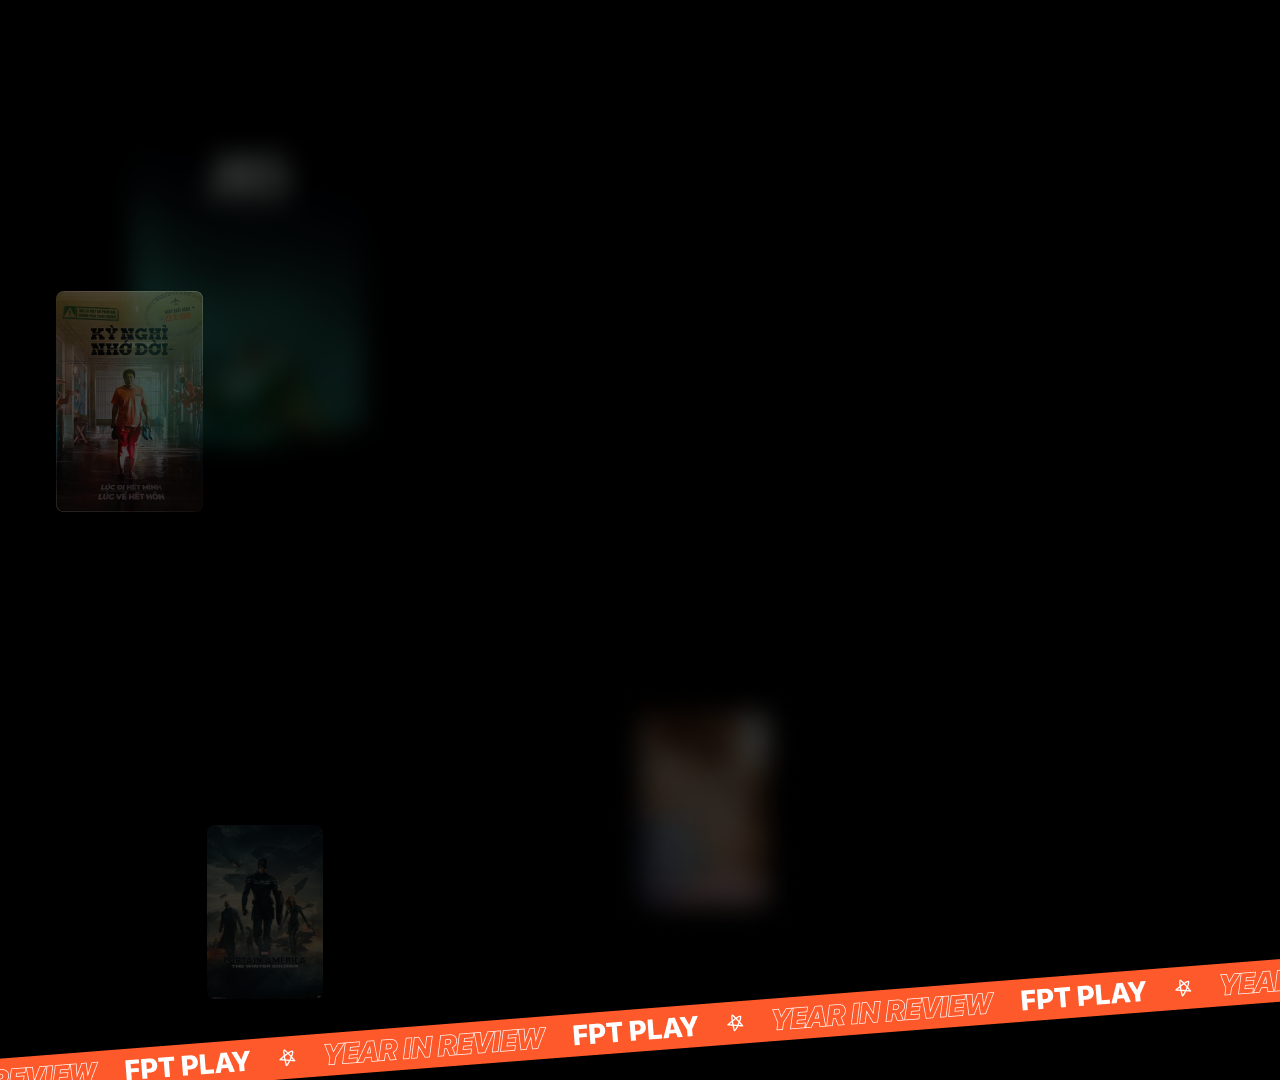
==== index-1.html @ e0cb0746 "Add files via upload" ====
﻿<!doctype html>
<html><!-- InstanceBegin template="/Templates/template.dwt" codeOutsideHTMLIsLocked="false" -->
<head>
<meta charset="utf-8">
<meta name="viewport" content="width=device-width, minimum-scale=1, maximum-scale=1,initial-scale=1.0,user-scalable=no">
<!-- InstanceBeginEditable name="doctitle" -->
<title>Untitled Document</title>
<!-- InstanceEndEditable -->

<meta name="msapplication-TileColor" content="#ffffff">
<meta name="theme-color" content="#ffffff">
<style>
	*{margin:0;padding:0;border:none;}article,aside,audio,canvas,command,datalist,details,embed,figcaption,figure,footer,header,hgroup,keygen,meter,nav,output,progress,section,source,video,main{display:block}mark,rp,rt,ruby,summary,time{display:inline}a, abbr, acronym, address, applet, article, aside, audio,b, blockquote, big, body,center, canvas, caption, cite, code, command,datalist, dd, del, details, dfn, dl, div, dt, em, embed,fieldset, figcaption, figure, font, footer, form, h1, h2, h3, h4, h5, h6, header, hgroup, html,i, iframe, img, ins,kbd, keygen,label, legend, li, meter,nav,object, ol, output,p, pre, progress,q, s, samp, section, small, span, source, strike, strong, sub, sup,table, tbody, tfoot, thead, th, tr, tdvideo, tt,u, ul, var{background: transparent;border: 0 none;font-weight: inherit;margin: 0;padding: 0;border: 0;outline: 0;vertical-align: top;}a{text-decoration:none;outline: none !important;}b, strong{font-weight:bold !important;}ul,ol{list-style: none;}q {quotes: none;}table, table td { padding:0;border:none;border-collapse:collapse;}img{vertical-align:top; max-width:100%;}embed{ vertical-align:top;}input,textarea{font-family:inherit;}input,button{outline: none;background:transparent;}button::-moz-focus-inner{border:0;}th{text-align:left;}textarea{outline:none !important;}.clearfix::after{content:""; display: block; clear:both;}button{cursor: pointer;}#_atssh{display: none !important;}
	@font-face {
		font-family: 'SVN-Avo';
		src: url('fonts/SVN-Avo.eot');
		src: url('fonts/SVN-Avo.eot?#iefix') format('embedded-opentype'), 
		url('fonts/SVN-Avo.woff2') format('woff2'), 
		url('fonts/SVN-Avo.woff') format('woff'), 
		url('fonts/SVN-Avo.ttf') format('truetype'), 
		url('fonts/SVN-Avo.svg') format('svg');
		font-weight: normal;
		font-style: normal;
	}
	@font-face {
		font-family: 'SVN-Avo';
		src: url('fonts/SVN-Avo-bold.eot');
		src: url('fonts/SVN-Avo-bold.eot?#iefix') format('embedded-opentype'), 
		url('fonts/SVN-Avo-bold.woff2') format('woff2'), 
		url('fonts/SVN-Avo-bold.woff') format('woff'), 
		url('fonts/SVN-Avo-bold.ttf') format('truetype'), 
		url('fonts/SVN-Avo-bold.svg') format('svg');
		font-weight: bold;
		font-style: normal;
	}
	@font-face {
		font-family: 'SVN-Avo';
		src: url('fonts/SVN-Avo-italic.eot');
		src: url('fonts/SVN-Avo-italic.eot?#iefix') format('embedded-opentype'), 
		url('fonts/SVN-Avo-italic.woff2') format('woff2'), 
		url('fonts/SVN-Avo-italic.woff') format('woff'), 
		url('fonts/SVN-Avo-italic.ttf') format('truetype'), 
		url('fonts/SVN-Avo-italic.svg') format('svg');
		font-weight: normal;
		font-style: italic;
	}
	@font-face {
		font-family: 'SVN-Avo';
		src: url('fonts/SVN-Avo-bold-italic.eot');
		src: url('fonts/SVN-Avo-bold-italic.eot?#iefix') format('embedded-opentype'), 
		url('fonts/SVN-Avo-bold-italic.woff2') format('woff2'), 
		url('fonts/SVN-Avo-bold-italic.woff') format('woff'), 
		url('fonts/SVN-Avo-bold-italic.ttf') format('truetype'), 
		url('fonts/SVN-Avo-bold-italic.svg') format('svg');
		font-weight: bold;
		font-style: italic;
	}
	body {
	font-family: "SVN-Avo" !important;
	font-size: 14px;
	height: 100%;
	background-color: #333;
	}
	html {
	height: 100%;
	}
	.right {
	float: right;
	}
	.left {
	float: left;
	}
	p {
	font-size: 14px;
	}
	a {
	cursor: pointer;
	color: #008dfc;
	transition: all 0.3s;
	}
	a:hover {
	color: #008dfc !important;
	}
	.bg_2023 {
	background: url(images/Bg-2023.png) no-repeat;
	height: 1080px;
	width: 1920px ;
	margin: 0 auto;margin-bottom: 48px;
	position: relative;
	}
	.bg_2023 .user {
	position: absolute;
	top: 937px;
    right: 0;
    left: 0;
    width: 1230px;
    margin-left: auto;
    margin-right: auto;
	}
	.bg_2023 .user .user_content {
	position: relative;
	width: 100%;
	text-align: center;
	}
	.bg_2023 .user img {
	border: 2px solid #FC5427;
	border-radius: 120px;
	}
	.bg_2023 .user .name {
	color: #FFF;
	position: absolute;
	width: 100%;
	font-size: 28px;
	font-style: normal;
	font-weight: 400;
	line-height: 150%;
	margin-left: auto;
	margin-right: auto;
	left: 0;
	right: 0;
	text-align: center;
	
	}
	.section_1 .content .container {
	height: 90px;
	}
	.section_2 .content {
	width: 1680px;
	}
	.section_2 .content .container {
	height: 56px;
	}
	.content {
	width: 1230px;
	margin: 0 auto;
	padding-top: 56px;
	}
	.content h1 {
	font-size: 64px;
	font-weight: bold;
	text-align: center;
	color: #ffffff;
	}
	.content .container {
	display: flex;
	justify-content: center;
	}
	.content .large,
	.content .small {
	align-self: flex-end;
	margin-right: 16px;
	color: #FE592A;
	}
	.content .large {
	font-size: 64px;
	font-weight: bold;
	}
	.content .small {
	font-size: 40px;
	font-weight: normal;
	line-height: 67px;
	}
	.content .text {
	font-size: 24px;
	color: #ffffff;
	text-align: center;
	margin-top: 8px;
	}
	.content .group_banner {
	margin: 0 auto;
	display: flex;
	justify-content: center;
	margin-top: 40px;
	}
	.section_2 .content .group_banner {
		margin-top:30px ;
	}
	.content .group_banner .banner {
	width: 368px;
	height: 550px;
	position: relative;
	margin: 0 20px;
	}
	.content .group_banner .top10_left,
	.content .group_banner .top10_right {
	margin: 0 27px;position: relative;
	}
	.content .group_banner img {
	height: 100%;
	}
	.content .group_banner .title {
	position: absolute;
	top: 28px;
	left: 28px;
	}
	.content .group_banner .title .danh-muc {
	font-size: 32px;
	color: #ffffff;
	line-height: 45px;
	text-transform: uppercase;
	}
	.content .group_banner .title .container {
	display: flex;
	height: 56px;
	justify-content: center;
	}
	.content .group_banner .title .large,
	.content .group_banner .title .small {
	align-self: flex-end;
	margin-right: 8px;
	color: #ffffff;
	}
	.content .group_banner .title .large {
	font-size: 40px;
	font-weight: bold;
	}
	.content .group_banner .title .small {
	font-size: 32px;
	font-weight: normal;
	line-height: 48px;
	}
	.content .group_banner .rank-content {
	position: absolute;
	bottom: 18px;
	display: flex;
	justify-content: space-evenly;
	width: 100%;
	}
	.content .group_banner .rank-content .col {
	width: 147px;
	}
	.content .group_banner .rank-content .col .rank_number {
	font-size: 24px;
	font-weight: bold;
	font-style: italic;
	text-align: center;
	color: #ffffff;
	text-transform: uppercase;
	}
	.content .group_banner .rank-content .col .rank_info {
	background-color: #fff;
	height: 52px;
	width: 100%;
	border-radius: 4px;
	background: #FFF;
	margin-top: 2px;
	text-transform: uppercase;
	text-align: center;
	font-weight: bold;
    overflow: hidden;display: flex;    justify-content: center;
    align-items: center;
	box-shadow: 0px 1px 2px 0px rgba(0, 0, 0, 0.08), 0px 4px 4px 0px rgba(0, 0, 0, 0.07), 0px 9px 6px 0px rgba(0, 0, 0, 0.04), 0px 17px 7px 0px rgba(0, 0, 0, 0.01), 0px 26px 7px 0px rgba(0, 0, 0, 0);
	}
	.content .group_banner .rank-content .col .rank_info span{
		max-height:40px;
		overflow: hidden;margin: 0 4px;

	}	
	.content .cate_phimbo .rank_info {
	color: #1D1CE5;
	}
	.content .cate_giaitri .rank_info {
	color: #2F00AF;
	}
	.content .cate_nghesi .rank_info {
	color: #360940;
	}
	.content .cate_phimle .rank_info {
	color: #9708CC;
	}
	.content .cate_thieunhi .rank_info {
	color: #F6416C;
	}
	.content .cate_amnhac .rank_info {
	color: #002661;
	}
	.content .cate_anime .rank_info {
	color: #DE4313;
	}
	.top5_date{position: absolute;height:610px;width: 672px;top:60px;left: 60px;}
	.top5_date li{display: flex;align-items: center;margin-bottom: 40px;}
	.top5_date img{margin-right: 16px;border-radius: 16px;}
	.top5_date h5{color: #FFF;margin-bottom: 8px;
	font-size: 32px;
	font-style: normal;
	font-weight: 700;
	line-height: normal;
	text-transform: capitalize;max-height: 90px;overflow: hidden;}
	.top5_date .link_view{color: #FC5427;
	text-align: center;
	font-size: 20px;
	font-style: normal;
	font-weight: 400;
	line-height: normal;}
	.top5_date .link_view_a{color: rgba(255, 255, 255, 0.50);
	text-align: center;
	font-size: 20px;
	font-style: normal;
	font-weight: 400;
	line-height: normal;}
	.top_rank{color: #FFF;margin-right: 8px;font-style: italic !important;min-width: 60px;
	font-size: 32px;
	font-style: normal;
	font-weight: 700;
	line-height: normal;
	text-transform: capitalize;}
	</style>
</head>

<style>
  .container {
    --uib-size: 55px;
    --uib-color: black;
    --uib-speed: 1.3s;
    --uib-bg-opacity: .1;
    height: calc(var(--uib-size) * (2.1 / 5));
    width: var(--uib-size);
    transform-origin: center;
    overflow: visible;
  }

  .car {
    fill: none;
    stroke: var(--uib-color);
    stroke-dasharray: 15, 85;
    stroke-dashoffset: 0;
    stroke-linecap: round;
    animation: travel var(--uib-speed) linear infinite;
    will-change: stroke-dasharray, stroke-dashoffset;
    transition: stroke 0.5s ease;
  }

  .track {
    stroke: var(--uib-color);
    opacity: var(--uib-bg-opacity);
  }

  .mobile{
	background: url(images/khoanhkhac.png) no-repeat;
	width: 359px;
	height: 780px;

  }
  @keyframes travel {
    0% {
      stroke-dashoffset: 0;
    }

    100% {
      stroke-dashoffset: 100;
    }
  }
</style>
<body>
    <div class="section_1 bg_2023">
			<div class="mobile" >
				
			</div>
		</div>
	</div>

	
</body>
<!-- InstanceEnd --></html>
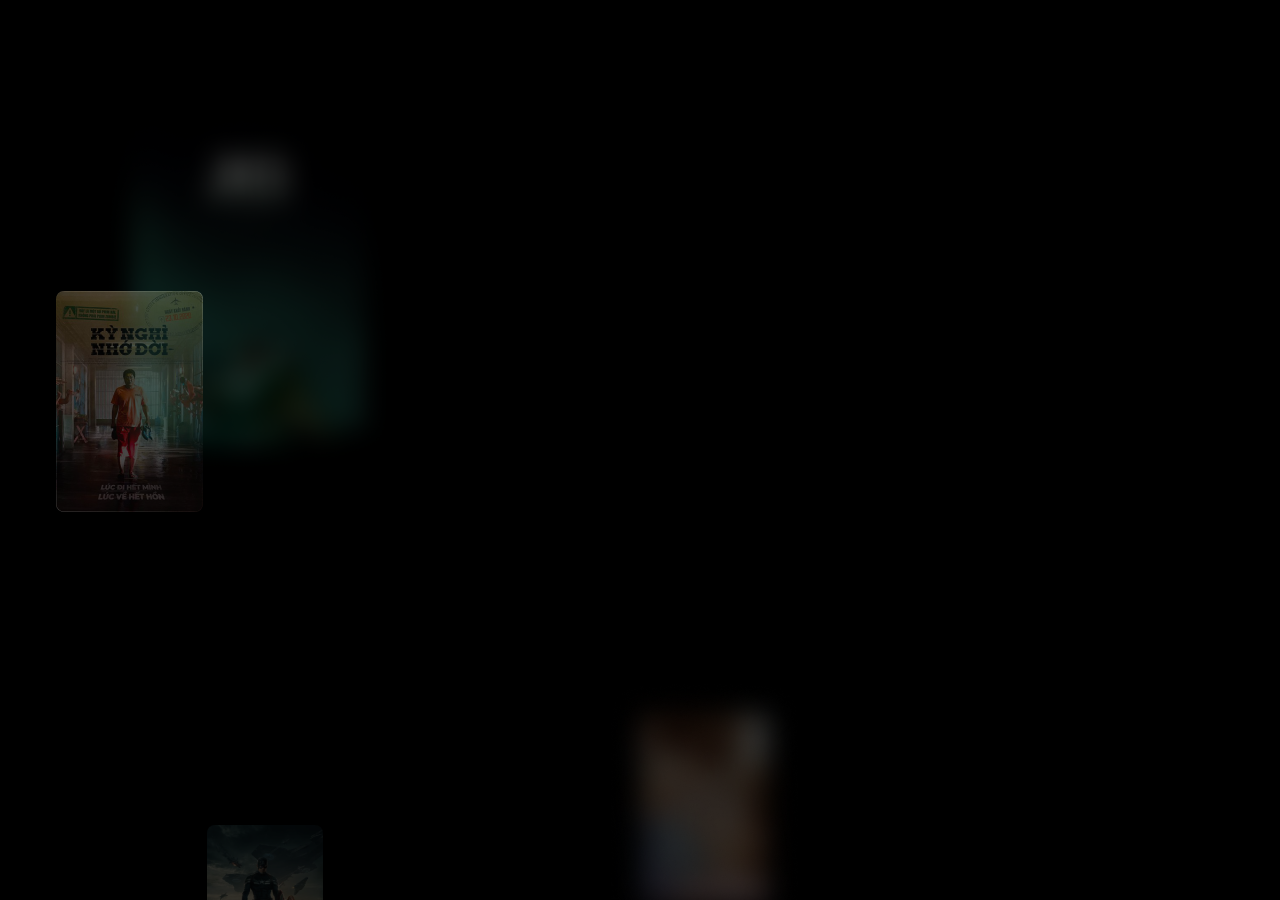
==== commit b4ee45c7: "Update index-1.html" ====
--- a/index-1.html
+++ b/index-1.html
@@ -59,7 +59,7 @@
 	font-family: "SVN-Avo" !important;
 	font-size: 14px;
 	height: 100%;
-	background-color: #333;
+	background-color: #333;width: 100%;
 	}
 	html {
 	height: 100%;
@@ -83,8 +83,8 @@
 	}
 	.bg_2023 {
 	background: url(images/Bg-2023.png) no-repeat;
-	height: 1080px;
-	width: 1920px ;
+	height: 100%;
+	width: 100% ;
 	margin: 0 auto;margin-bottom: 48px;
 	position: relative;
 	}
@@ -337,9 +337,17 @@
 
   .mobile{
 	background: url(images/khoanhkhac.png) no-repeat;
-	width: 359px;
-	height: 780px;
-
+	width: 100%;
+	height: 100%;
+	position: relative;
+  }
+  .swip{
+	position: absolute;
+	top: 50px;
+	left: 50px;
+	background: url(images/Ezgif\ Speed.webp) no-repeat;
+	width:70px ;
+	height: 70px;
   }
   @keyframes travel {
     0% {
@@ -354,7 +362,7 @@
 <body>
     <div class="section_1 bg_2023">
 			<div class="mobile" >
-				
+				<div class="swip"></div>
 			</div>
 		</div>
 	</div>
